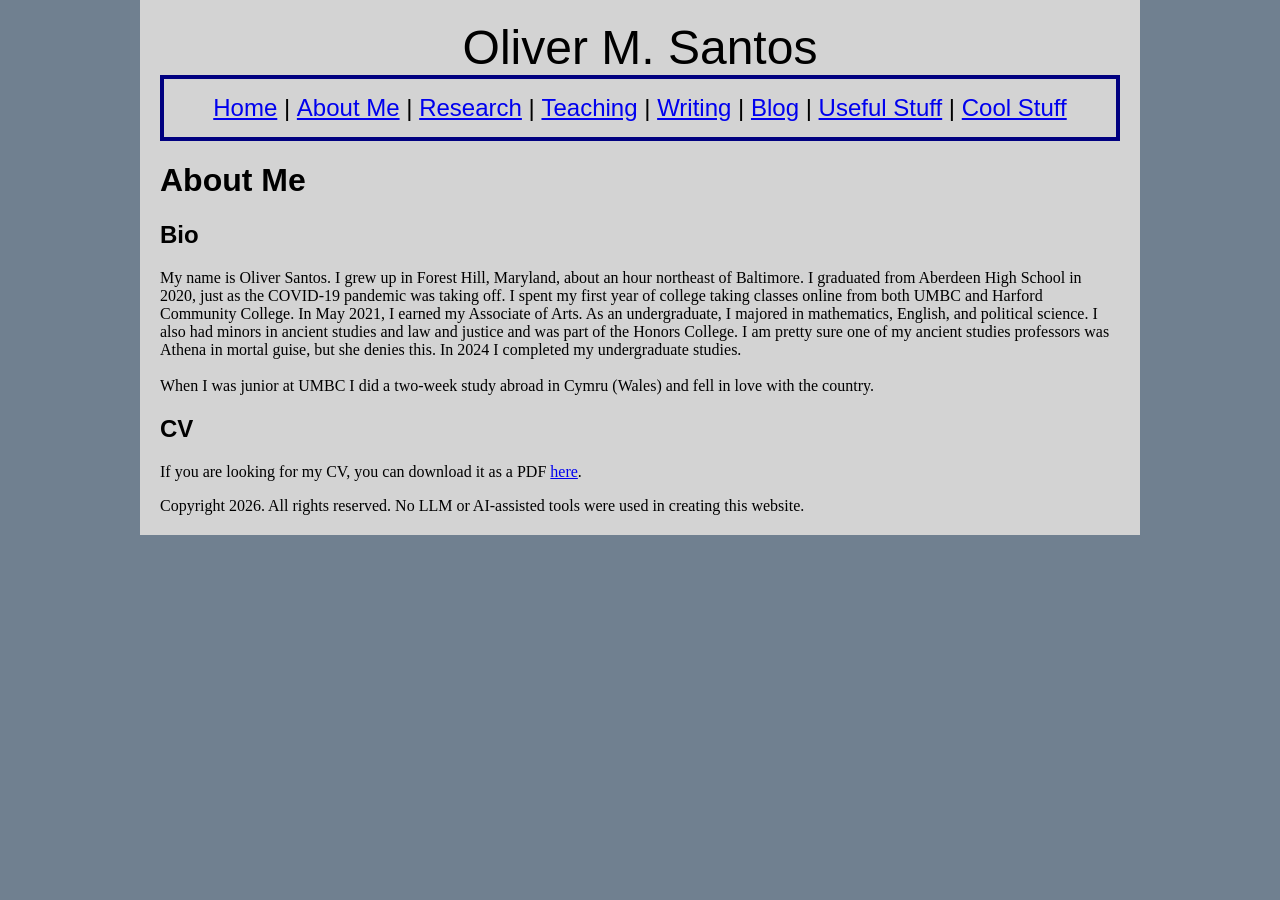
==== about.html @ 7a4031a0 "Add files via upload" ====
<!DOCTYPE html>

<html lang="en-US">

<head>
<title>OMS | About</title>
<meta charset="UTF-8"/>
<meta name="author" content="Oliver Santos"/>
<meta name="viewport" content="width=device-width, initial-scale=1.0"/>
<link rel="stylesheet" href="style.css"/>
<link rel="icon" type="image/png" href="KB_doodle.png"/>
</head>

<body>
    
    <header id="myName">Oliver M. Santos</header>

        <nav>
            <a href="index.html", target="_self">Home </a> &nbsp|&nbsp
            <a href="about.html", target="_self">About Me</a> &nbsp|&nbsp
            <a href="research.html", target="self">Research </a> &nbsp|&nbsp
            <a href="teaching.html", target="self">Teaching </a> &nbsp|&nbsp
            <a href="writing.html", target="self">Writing </a> &nbsp|&nbsp
            <a href="blog.html", target="self">Blog </a> &nbsp|&nbsp
            <a href="usefulstff.html", targe="self">Useful Stuff</a> &nbsp|&nbsp
            <a href="coolstuff.html", target="self">Cool Stuff</a>
        </nav>

    <h1>About Me</h1>

    <h2>Bio</h2>

    <p>
        My name is Oliver Santos.
        I grew up in Forest Hill, Maryland, about an hour northeast of Baltimore.
        I graduated from Aberdeen High School in 2020, just as the COVID-19 pandemic was taking off.
        I spent my first year of college taking classes online from both UMBC and Harford Community College.
        In May 2021, I earned my Associate of Arts.
        As an undergraduate, I majored in mathematics, English, and political science.
        I also had minors in ancient studies and law and justice and was part of the Honors College.
        I am pretty sure one of my ancient studies professors was Athena in mortal guise, but she denies this.
        In 2024 I completed my undergraduate studies. <br>
        <br>
        When I was junior at UMBC I did a two-week study abroad in Cymru (Wales) and fell in love with the country.
    </p>

    <h2>CV</h2>
    <p>If you are looking for my CV, you can download it as a PDF <a href="O.Santos-CV.pdf", target="_blank">here</a>. 

        <footer>Copyright 2026.
            All rights reserved.
            No LLM or AI-assisted tools were used in creating this website.
        </footer>
</body>
</html>
---- style.css ----
/* Styles for my website */

html{
    display: flex;
    width: auto;
    max-width: 100%;
    font-size: 16px;
    margin-top: 0px;
    margin-bottom: 0px;
    margin-right: auto;
    margin-left: auto;
    background-color: slategrey;
}


#myName{
    font-family: Helvetica, sans-serif;
    font-size: 3rem;
    text-align: center;
    color: black;
}

h1{
    font-family: Helvetica, sans-serif;
    text-align: left;
    color: black;
}

h2{
    font-family: Helvetica, sans-serif;
    text-align: left;
    color: black;
}

#mainPicture{
    display: flex;
    padding: 15px;
    margin: auto
}

body{
    /*display: flex;*/
    width: 75%;
    margin: auto;
    max-width: 100%;
    background-color:LightGrey;
    padding: 20px;
}

nav{
    display: flex;
    flex-wrap: wrap;
    justify-content: center;
    width: auto;
    max-width: 100%;
    border: 0.25rem solid navy;
    padding: 15px;
    margin: auto;
    font-family: Helvetica, sans-serif;
    font-size: 1.5rem;
    overflow: auto;
}
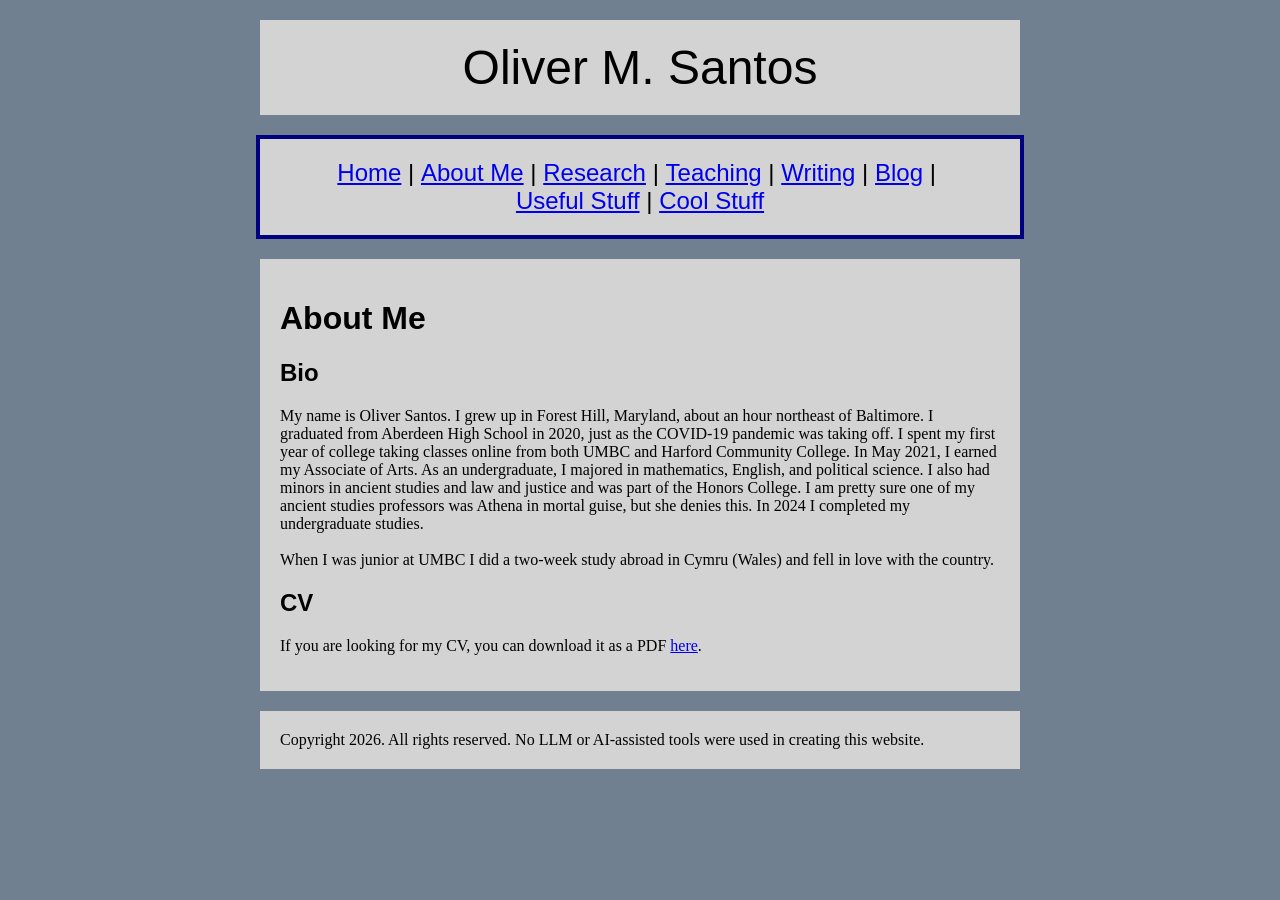
==== commit 32a657b3: "Add files via upload" ====
--- a/about.html
+++ b/about.html
@@ -13,9 +13,9 @@
 
 <body>
     
-    <header id="myName">Oliver M. Santos</header>
+    <header class="contentBox" id="myName">Oliver M. Santos</header>
 
-        <nav>
+        <nav class="contentBox">
             <a href="index.html", target="_self">Home </a> &nbsp|&nbsp
             <a href="about.html", target="_self">About Me</a> &nbsp|&nbsp
             <a href="research.html", target="self">Research </a> &nbsp|&nbsp
@@ -25,7 +25,8 @@
             <a href="usefulstff.html", targe="self">Useful Stuff</a> &nbsp|&nbsp
             <a href="coolstuff.html", target="self">Cool Stuff</a>
         </nav>
-
+    
+    <div class="contentBox">
     <h1>About Me</h1>
 
     <h2>Bio</h2>
@@ -45,9 +46,11 @@
     </p>
 
     <h2>CV</h2>
-    <p>If you are looking for my CV, you can download it as a PDF <a href="O.Santos-CV.pdf", target="_blank">here</a>. 
+    <p>If you are looking for my CV, you can download it as a PDF <a href="O.Santos-CV.pdf", target="_blank">here</a>.
+    
+    </div>
 
-        <footer>Copyright 2026.
+        <footer class="contentBox">Copyright 2026.
             All rights reserved.
             No LLM or AI-assisted tools were used in creating this website.
         </footer>
--- a/style.css
+++ b/style.css
@@ -12,6 +12,23 @@
     background-color: slategrey;
 }
 
+body{
+    /*display: flex;*/
+    width: 75%;
+    margin: auto;
+    max-width: 100%;
+    background-color: slateGrey;
+    padding: 20px;
+}
+.contentBox{
+    width: 75%;
+    margin-left: auto;
+    margin-right: auto;
+    margin-bottom: 20px;
+    max-width: 100%;
+    background-color: lightGrey;
+    padding: 20px;
+}
 
 #myName{
     font-family: Helvetica, sans-serif;
@@ -19,6 +36,8 @@
     text-align: center;
     color: black;
 }
+
+
 
 h1{
     font-family: Helvetica, sans-serif;
@@ -34,18 +53,11 @@
 
 #mainPicture{
     display: flex;
-    padding: 15px;
+    padding: auto;
     margin: auto
 }
 
-body{
-    /*display: flex;*/
-    width: 75%;
-    margin: auto;
-    max-width: 100%;
-    background-color:LightGrey;
-    padding: 20px;
-}
+
 
 nav{
     display: flex;
